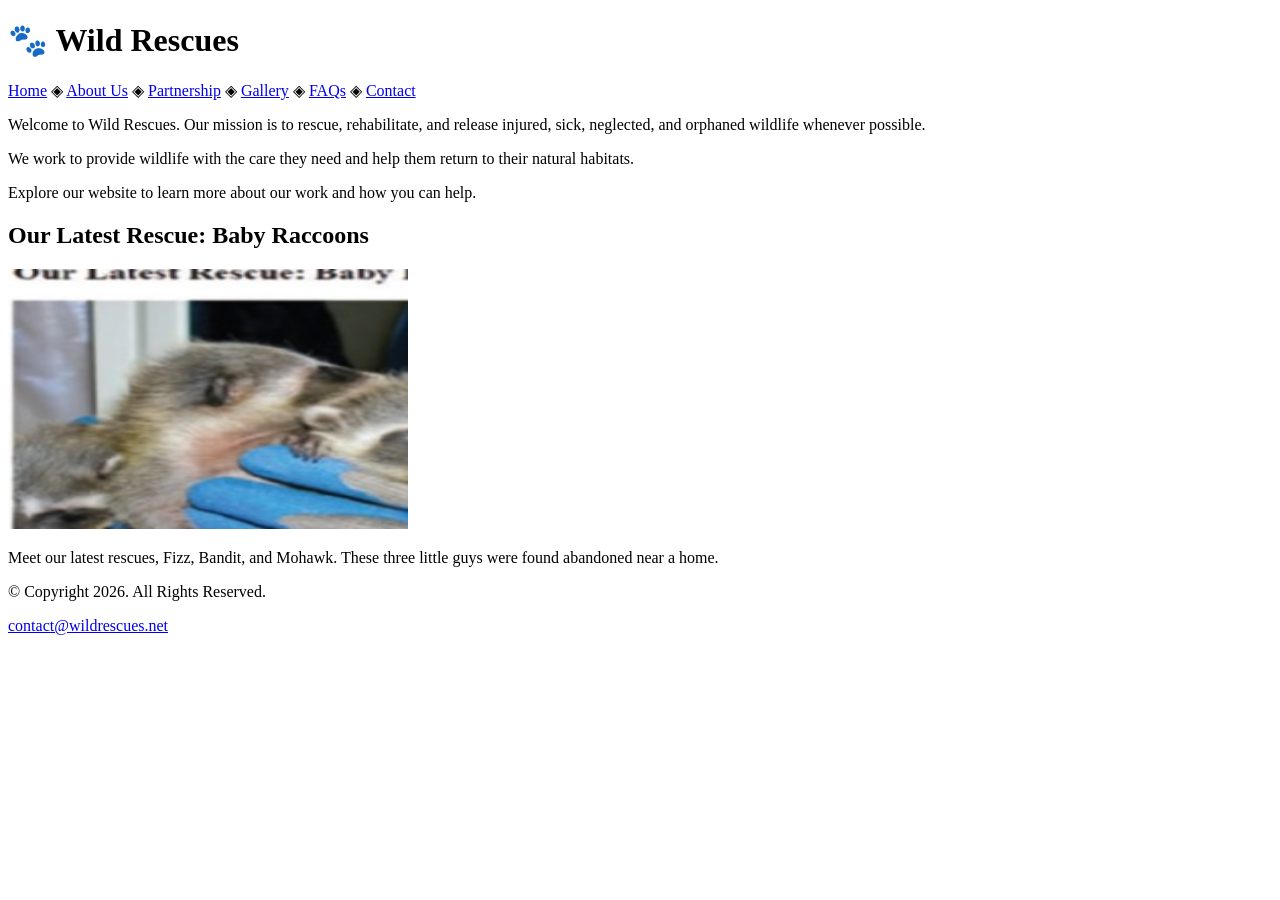
==== index.html @ 97232f2b "Add files via upload" ====
<!DOCTYPE html>
<html lang="en">
<head>
  <meta charset="utf-8">
  <meta name="viewport" content="width=device-width, initial-scale=1">
  <title>Wild Rescues: Home</title>
  <link rel="stylesheet" href="style.css">
</head>
<body>
  <header><h1>&#128062; Wild Rescues</h1></header>
  <nav aria-label="Main navigation">
    <p>
      <a href="index.html">Home</a> &#9672;
      <a href="about.html">About Us</a> &#9672;
      <a href="partnership.html">Partnership</a> &#9672;
      <a href="gallery.html">Gallery</a> &#9672;
      <a href="faqs.html">FAQs</a> &#9672;
      <a href="contact.html">Contact</a>
    </p>
  </nav>
  <main>
    <div id="welcome">
      <p>Welcome to Wild Rescues. Our mission is to rescue, rehabilitate, and release injured, sick, neglected, and orphaned wildlife whenever possible.</p>
      <p>We work to provide wildlife with the care they need and help them return to their natural habitats.</p>
      <p>Explore our website to learn more about our work and how you can help.</p>
    </div>
    <div id="latest">
      <h2>Our Latest Rescue: Baby Raccoons</h2>
      <img src="[data-uri]" alt="hands holding three baby raccoons" width="400" height="260">
      <p>Meet our latest rescues, Fizz, Bandit, and Mohawk. These three little guys were found abandoned near a home.</p>
    </div>
  </main>
  <footer>
    <p>&copy; Copyright 2026. All Rights Reserved.</p>
    <p><a href="mailto:contact@wildrescues.net">contact@wildrescues.net</a></p>
  </footer>
</body>
</html>
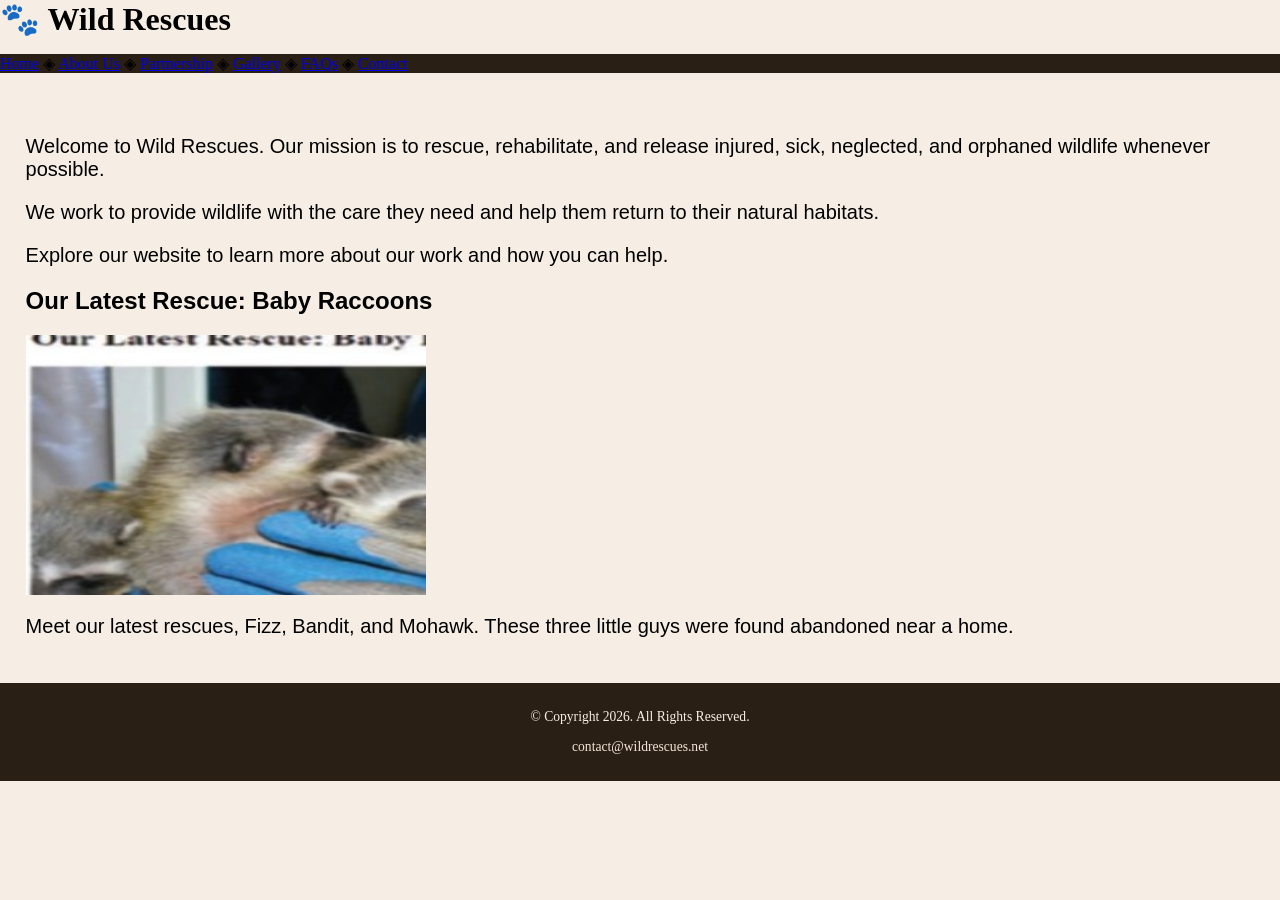
==== commit 430e7996: "Update stylesheet link to new path" ====
--- a/index.html
+++ b/index.html
@@ -4,7 +4,7 @@
   <meta charset="utf-8">
   <meta name="viewport" content="width=device-width, initial-scale=1">
   <title>Wild Rescues: Home</title>
-  <link rel="stylesheet" href="style.css">
+  <link rel="stylesheet" href="css/styles.css">
 </head>
 <body>
   <header><h1>&#128062; Wild Rescues</h1></header>
--- a/css/styles.css
+++ b/css/styles.css
@@ -0,0 +1,90 @@
+/* CSS Reset */
+body, header, nav, main, footer, img, h1, h3 {
+margin: 0;
+padding: 0;
+border: 0;
+}
+
+/* Style rules for body and images */
+body {
+background-color: #f6eee4;
+}
+
+img {
+max-width: 100%;
+display: block;
+}
+
+/* Style rules for navigation area */
+nav {
+background-color: #2a1f14;
+}
+
+nav ul {
+list-style-type: none;
+margin: 0;
+text-align: center;
+}
+
+nav li {
+display: inline-block;
+font-size: 1.5em;
+font-family: Geneva, Arial, sans-serif;
+font-weight: bold;
+}
+
+nav li a {
+display: block;
+color: #f6eee4;
+padding: 0.5em 2em;
+text-decoration: none;
+}
+
+/* Style rules for main content */
+main {
+padding: 2%;
+font-family: Verdana, Arial, sans-serif;
+}
+
+main p {
+font-size: 1.25em;
+}
+
+main h3 {
+padding-top: 2%;
+}
+
+main ul {
+list-style-type: square;
+}
+
+.link {
+color: #4d3319;
+text-decoration: none;
+font-weight: bold;
+font-style: italic;
+}
+
+.action {
+font-size: 1.75em;
+font-weight: bold;
+text-align: center;
+}
+
+#contact {
+text-align: center;
+}
+
+/* Style rules for footer content */
+footer {
+text-align: center;
+font-size: 0.85em;
+background-color: #2a1f14;
+color: #f6eee4;
+padding: 1% 0;
+}
+
+footer a {
+color: #f3e6d8;
+text-decoration: none;
+}
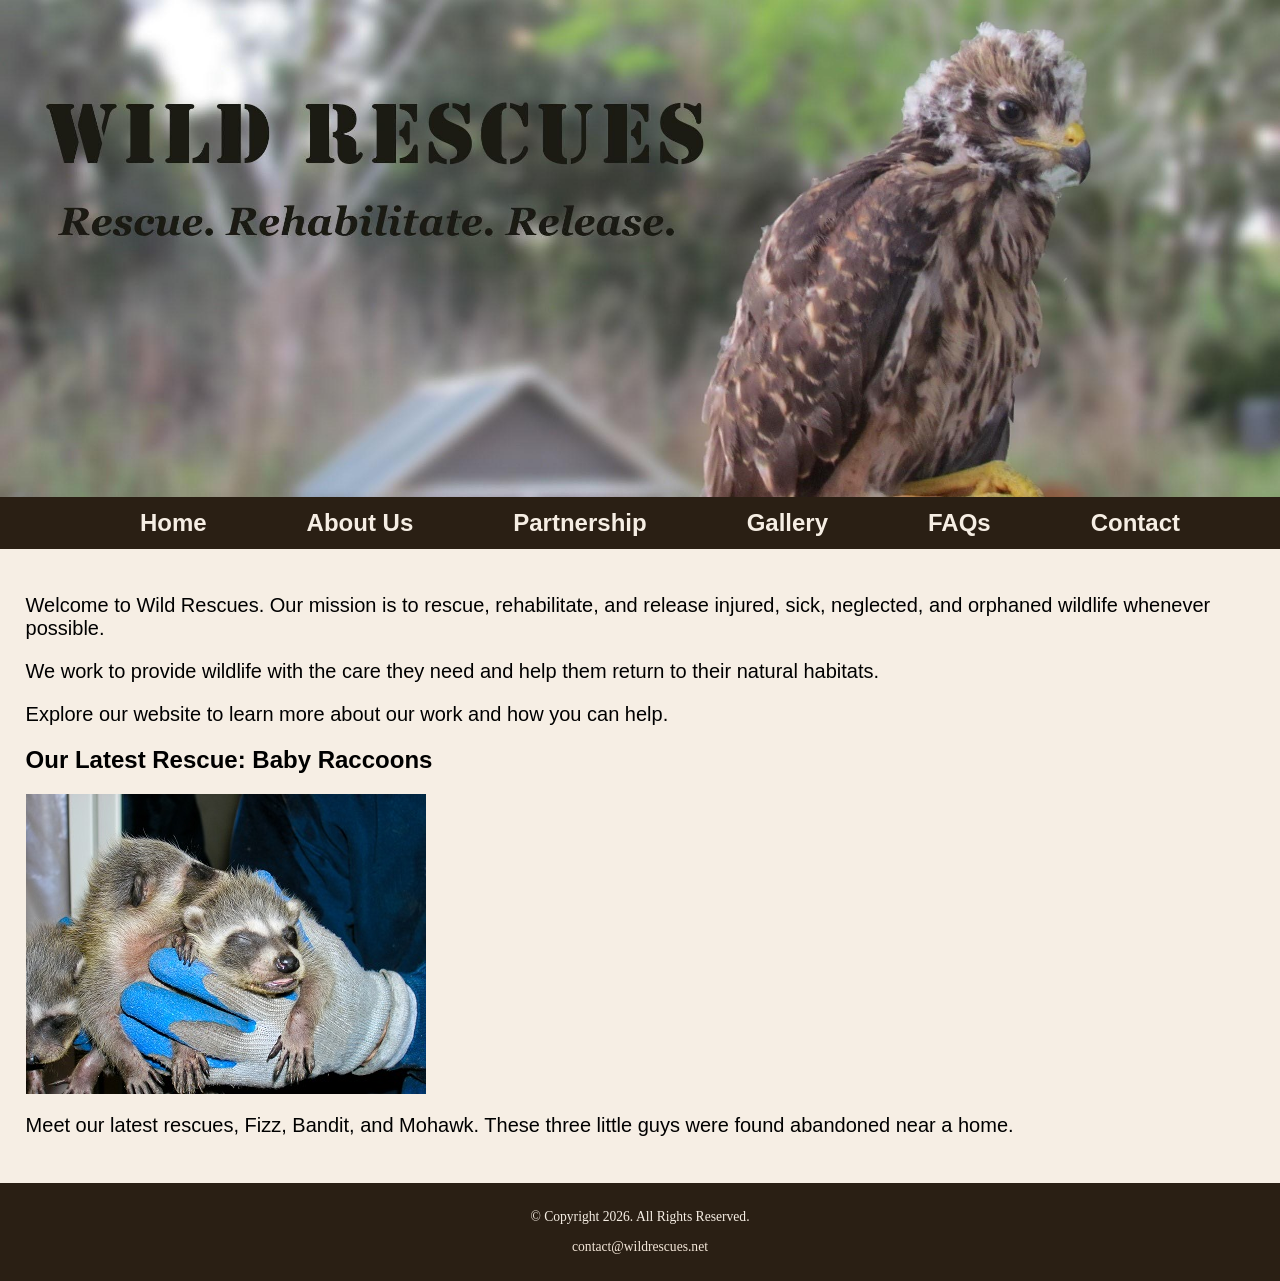
==== commit b1553154: "Change greeting from 'Hello World' to 'Goodbye World'" ====
--- a/index.html
+++ b/index.html
@@ -7,17 +7,23 @@
   <link rel="stylesheet" href="css/styles.css">
 </head>
 <body>
-  <header><h1>&#128062; Wild Rescues</h1></header>
-  <nav aria-label="Main navigation">
-    <p>
-      <a href="index.html">Home</a> &#9672;
-      <a href="about.html">About Us</a> &#9672;
-      <a href="partnership.html">Partnership</a> &#9672;
-      <a href="gallery.html">Gallery</a> &#9672;
-      <a href="faqs.html">FAQs</a> &#9672;
-      <a href="contact.html">Contact</a>
-    </p>
-  </nav>
+  <header>
+  <a href="index.html">
+    <img src="baby-hawk.jpg" alt="rescued baby hawk">
+  </a>
+</header>
+  
+<nav aria-label="Main navigation">
+    <ul>
+      <li><a href="index.html">Home</a></li>
+      <li><a href="about.html">About Us</a></li>
+      <li><a href="partnership.html">Partnership</a></li>
+      <li><a href="gallery.html">Gallery</a></li>
+      <li><a href="faqs.html">FAQs</a></li>
+      <li><a href="contact.html">Contact</a></li>
+    </ul>
+</nav>
+
   <main>
     <div id="welcome">
       <p>Welcome to Wild Rescues. Our mission is to rescue, rehabilitate, and release injured, sick, neglected, and orphaned wildlife whenever possible.</p>
@@ -25,10 +31,10 @@
       <p>Explore our website to learn more about our work and how you can help.</p>
     </div>
     <div id="latest">
-      <h2>Our Latest Rescue: Baby Raccoons</h2>
-      <img src="[data-uri]" alt="hands holding three baby raccoons" width="400" height="260">
-      <p>Meet our latest rescues, Fizz, Bandit, and Mohawk. These three little guys were found abandoned near a home.</p>
-    </div>
+  <h2>Our Latest Rescue: Baby Raccoons</h2>
+  <img src="baby-raccoons.jpg" alt="hands holding three baby raccoons">
+  <p>Meet our latest rescues, Fizz, Bandit, and Mohawk. These three little guys were found abandoned near a home.</p>
+</div>
   </main>
   <footer>
     <p>&copy; Copyright 2026. All Rights Reserved.</p>
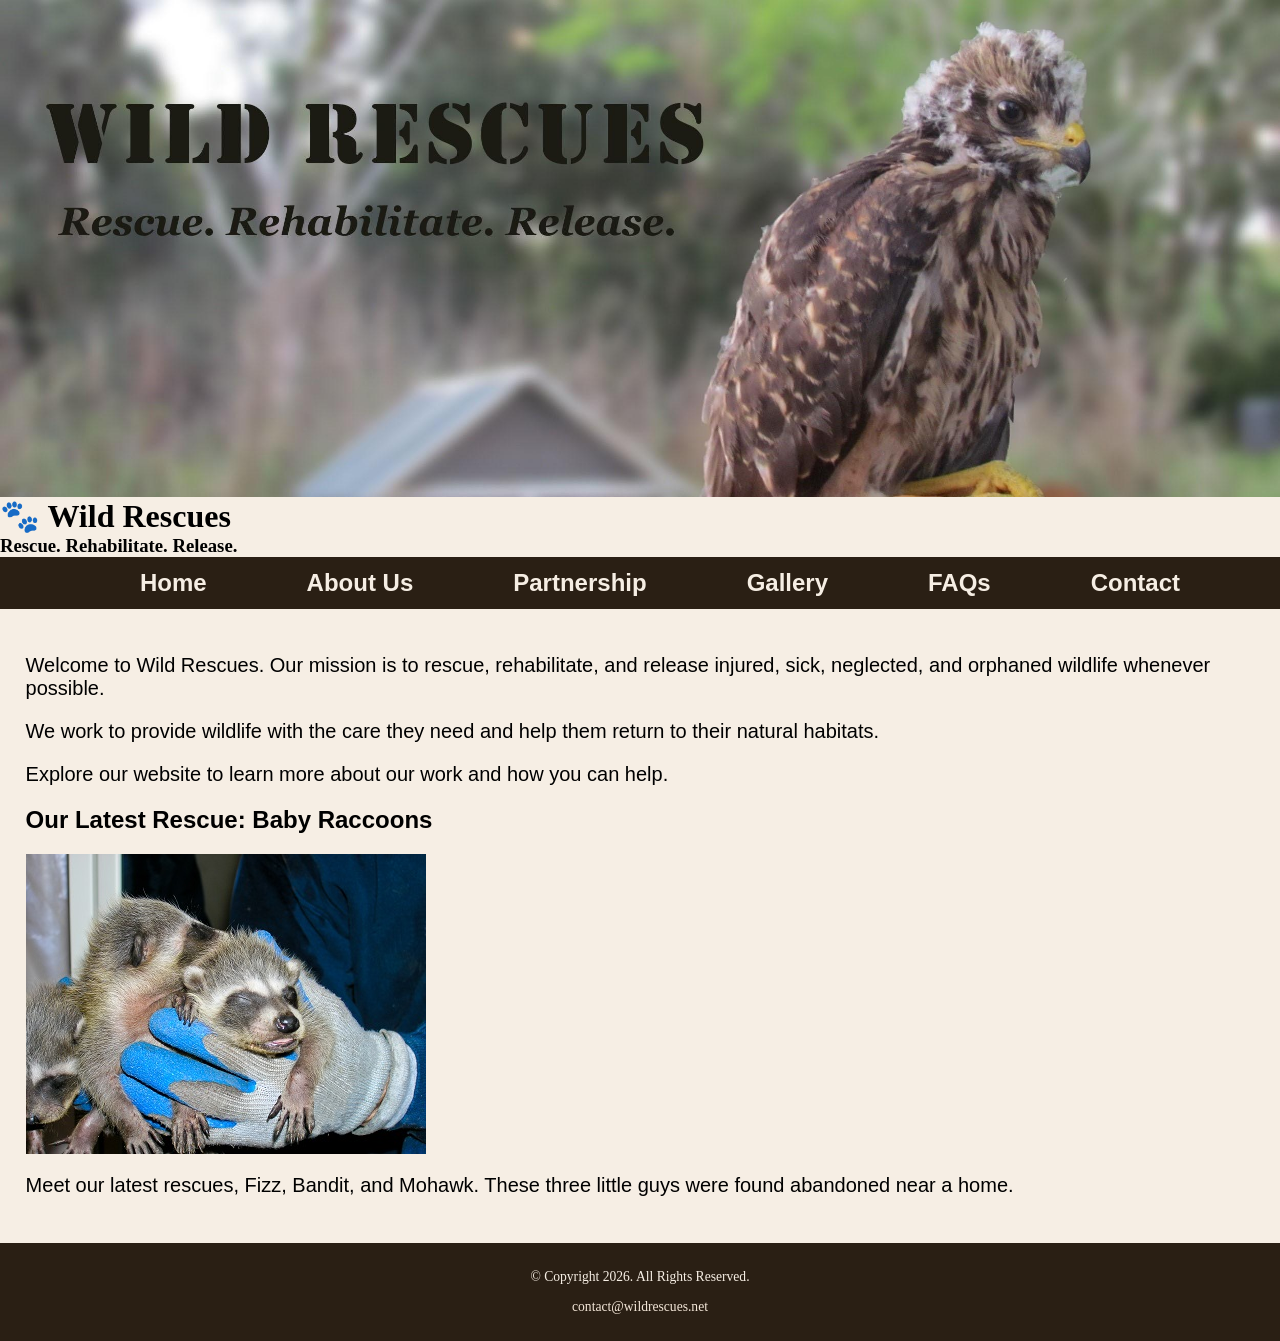
==== commit e3315b1a: "Enhance header with mobile layout and content Added mobile header section with title and subtitle." ====
--- a/index.html
+++ b/index.html
@@ -8,9 +8,16 @@
 </head>
 <body>
   <header>
-  <a href="index.html">
-    <img src="baby-hawk.jpg" alt="rescued baby hawk">
-  </a>
+  <div class="tab-desk">
+    <a href="index.html">
+      <img src="baby-hawk.jpg" alt="rescued baby hawk">
+    </a>
+  </div>
+
+  <div class="mobile">
+    <h1>&#128062; Wild Rescues</h1>
+    <h3>Rescue. Rehabilitate. Release.</h3>
+  </div>
 </header>
   
 <nav aria-label="Main navigation">
--- a/css/styles.css
+++ b/css/styles.css
@@ -88,3 +88,46 @@
 color: #f3e6d8;
 text-decoration: none;
 }
+/* Style rules for the table */
+
+table {
+    border: 1px solid #2a1f14;
+    border-collapse: collapse;
+    margin: 0 auto;
+}
+
+caption {
+    font-size: 1.5em;
+    font-weight: bold;
+    padding: 1%;
+}
+
+th, td {
+    border: 1px solid #2a1f14;
+    padding: 1%;
+}
+
+th {
+    background-color: #2a1f14;
+    color: #ffffff;
+    font-size: 1.15em;
+}
+
+tr:nth-child(odd) {
+    background-color: #deccba;
+}
+
+/* Style rules for form elements */
+form {
+    width: auto;
+}
+
+.form-grid {
+    display: grid;
+    grid-template-columns: auto auto;
+    grid-gap: 20px;
+}
+
+.btn {
+    grid-column: 1 / span 2;
+}
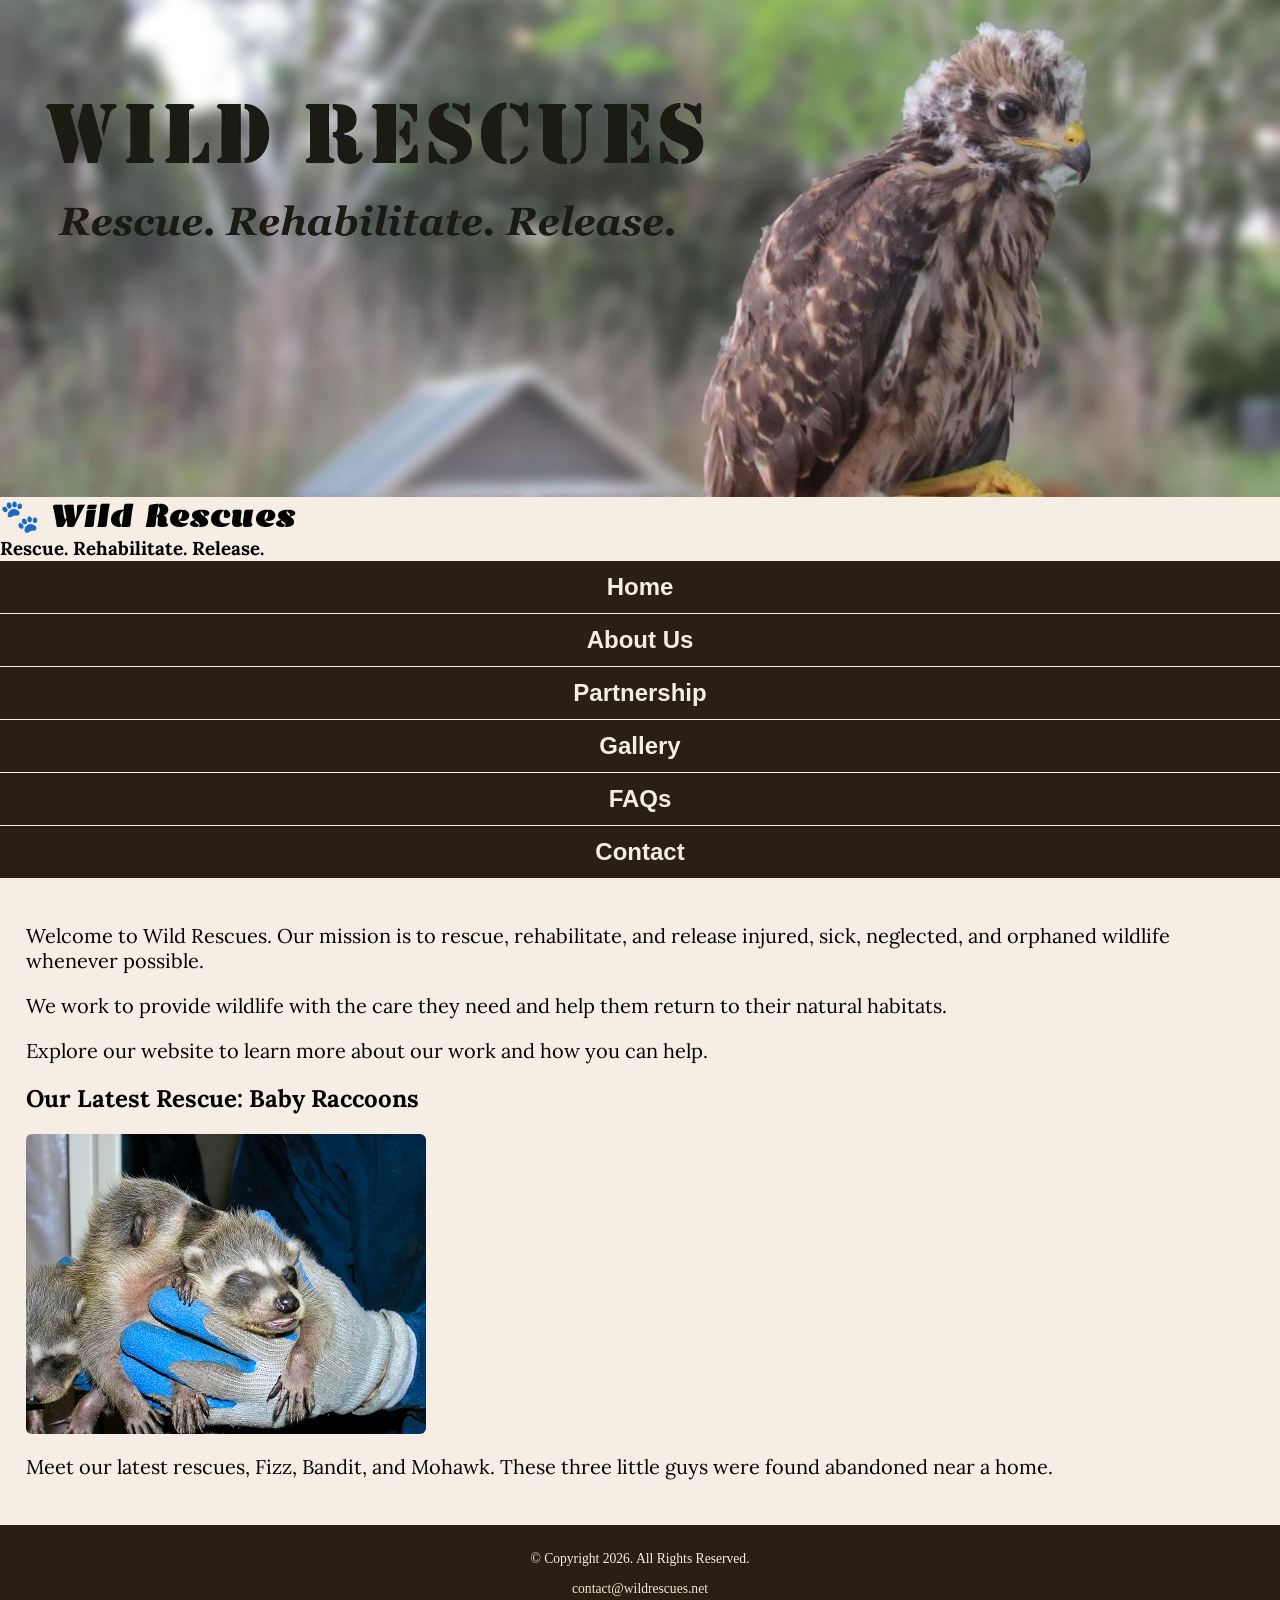
==== commit 5c1214f9: "Clean up index.html and enhance image styling Removed duplicate head section and added class to imag" ====
--- a/index.html
+++ b/index.html
@@ -4,6 +4,11 @@
   <meta charset="utf-8">
   <meta name="viewport" content="width=device-width, initial-scale=1">
   <title>Wild Rescues: Home</title>
+
+  <link rel="preconnect" href="https://fonts.googleapis.com">
+  <link rel="preconnect" href="https://fonts.gstatic.com" crossorigin>
+  <link href="https://fonts.googleapis.com/css2?family=Emblema+One&family=Lora:wght@400;700&display=swap" rel="stylesheet">
+
   <link rel="stylesheet" href="css/styles.css">
 </head>
 <body>
@@ -39,7 +44,7 @@
     </div>
     <div id="latest">
   <h2>Our Latest Rescue: Baby Raccoons</h2>
-  <img src="baby-raccoons.jpg" alt="hands holding three baby raccoons">
+  <img src="baby-raccoons.jpg" alt="hands holding three baby raccoons" class="round">
   <p>Meet our latest rescues, Fizz, Bandit, and Mohawk. These three little guys were found abandoned near a home.</p>
 </div>
   </main>
--- a/css/styles.css
+++ b/css/styles.css
@@ -1,5 +1,5 @@
 /* CSS Reset */
-body, header, nav, main, footer, img, h1, h3 {
+body, header, nav, main, footer, img, h1, h3, ul {
 margin: 0;
 padding: 0;
 border: 0;
@@ -22,15 +22,15 @@
 
 nav ul {
 list-style-type: none;
-margin: 0;
 text-align: center;
 }
 
 nav li {
-display: inline-block;
+display: block;
 font-size: 1.5em;
 font-family: Geneva, Arial, sans-serif;
 font-weight: bold;
+border-top: 0.5px solid #f6eee4;
 }
 
 nav li a {
@@ -43,7 +43,7 @@
 /* Style rules for main content */
 main {
 padding: 2%;
-font-family: Verdana, Arial, sans-serif;
+font-family: 'Lora', serif;
 }
 
 main p {
@@ -70,9 +70,22 @@
 font-weight: bold;
 text-align: center;
 }
-
+.round {
+    border-radius: 6px;
+}
+#info ul {
+    margin-left: 10%;
+}
 #contact {
 text-align: center;
+}
+
+.mobile h1 {
+    font-family: 'Emblema One', cursive;
+}
+
+.mobile h3 {
+    font-family: 'Lora', serif;
 }
 
 /* Style rules for footer content */
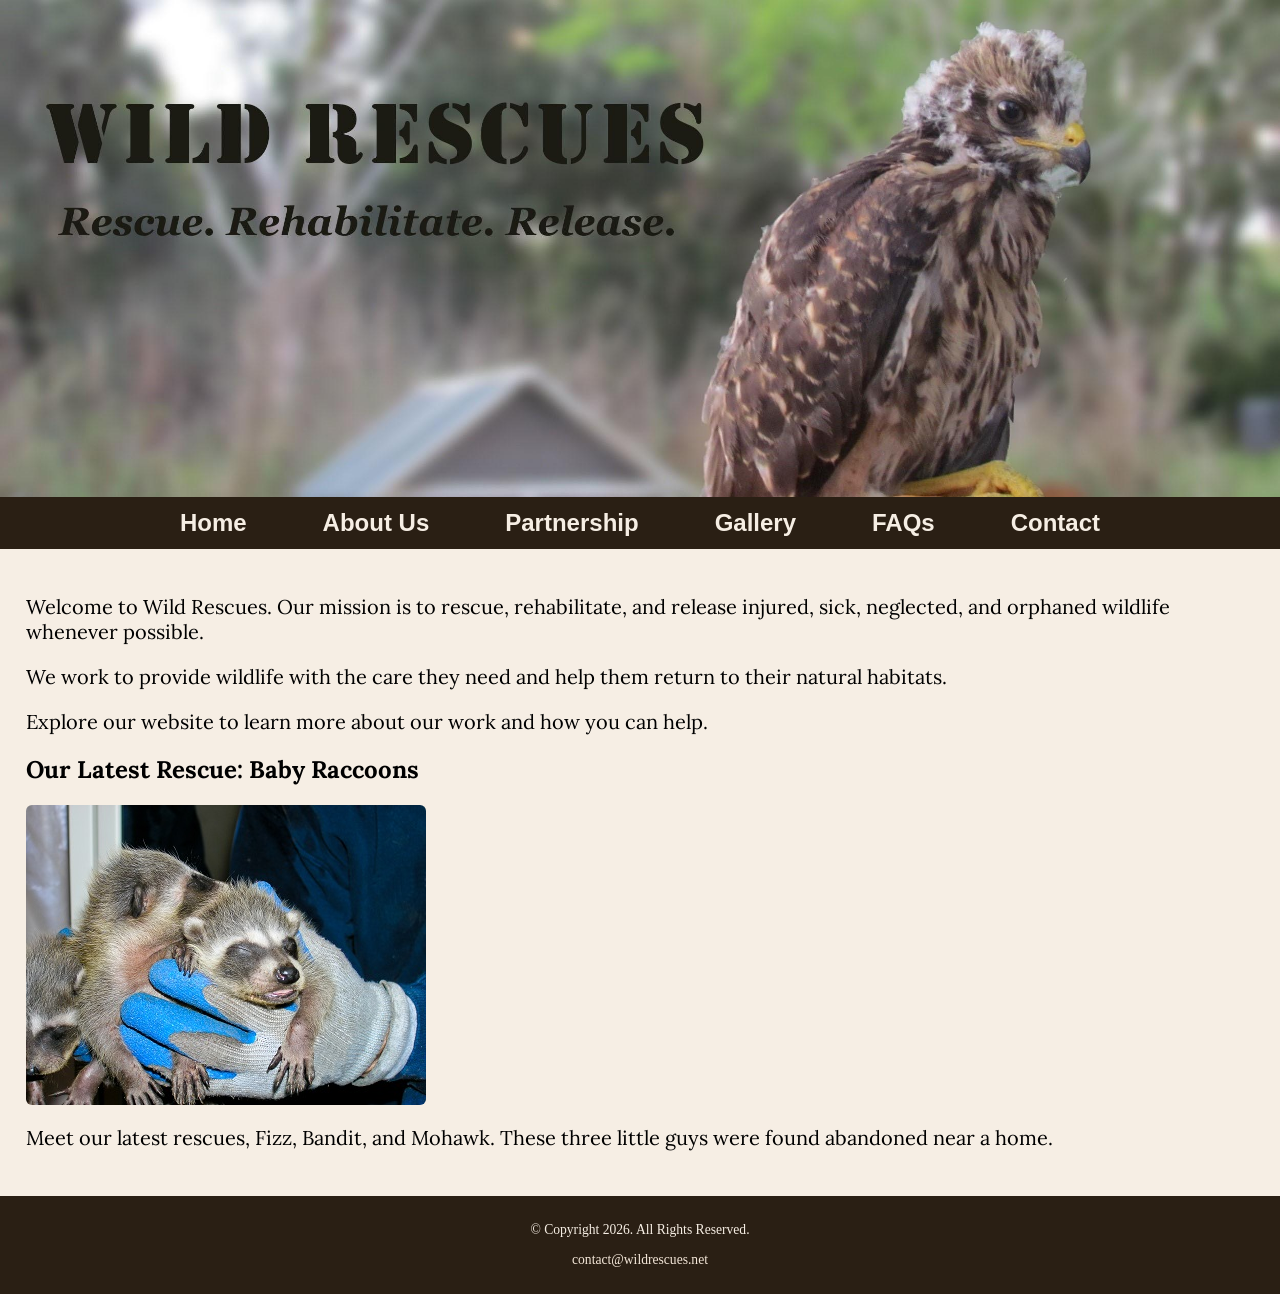
==== commit 19160f7a: "Fix footer structure and add closing tags" ====
--- a/index.html
+++ b/index.html
@@ -48,9 +48,11 @@
   <p>Meet our latest rescues, Fizz, Bandit, and Mohawk. These three little guys were found abandoned near a home.</p>
 </div>
   </main>
-  <footer>
+    <footer>
     <p>&copy; Copyright 2026. All Rights Reserved.</p>
     <p><a href="mailto:contact@wildrescues.net">contact@wildrescues.net</a></p>
   </footer>
+
+  </div>
 </body>
 </html>
--- a/css/styles.css
+++ b/css/styles.css
@@ -14,6 +14,15 @@
 max-width: 100%;
 display: block;
 }
+/* Style rules for body and images */
+body {
+background-color: #f6eee4;
+}
+
+img {
+max-width: 100%;
+display: block;
+}
 
 /* Style rules for navigation area */
 nav {
@@ -144,3 +153,59 @@
 .btn {
     grid-column: 1 / span 2;
 }
+.tel-link {
+    background-color: #2a1f14;
+    padding: 2%;
+    width: 80%;
+    margin: 0 auto;
+}
+
+.tel-link a {
+    color: #f6eee4;
+    text-decoration: none;
+    font-weight: bold;
+}
+/* Media Query for Tablet Viewport */
+@media screen and (min-width: 620px), print {
+    /* Tablet viewport: show tab-desk class, hide mobile class */
+    .tab-desk {
+        display: block;
+    }
+
+    .mobile {
+        display: none;
+    }
+
+    /* Tablet viewport: style rules for nav area */
+    nav li {
+        border-top: none;
+        display: inline-block;
+        font-size: 1.25em;
+    }
+
+    nav li a {
+        padding: 0.5em;
+    }
+}
+
+/* Media Query for Desktop Viewport */
+@media screen and (min-width: 1000px), print {
+    /* Desktop Viewport: Style rules for nav area */
+    nav li {
+        font-size: 1.5em;
+    }
+
+    nav li a {
+        padding: 0.5em 1.5em;
+    }
+
+    nav li a:hover {
+        color: #2a1f14;
+        background-color: #f6eee4;
+    }
+
+    /* Desktop Viewport: Style rules for main content */
+    #info ul {
+        margin-left: 5%;
+    }
+}
